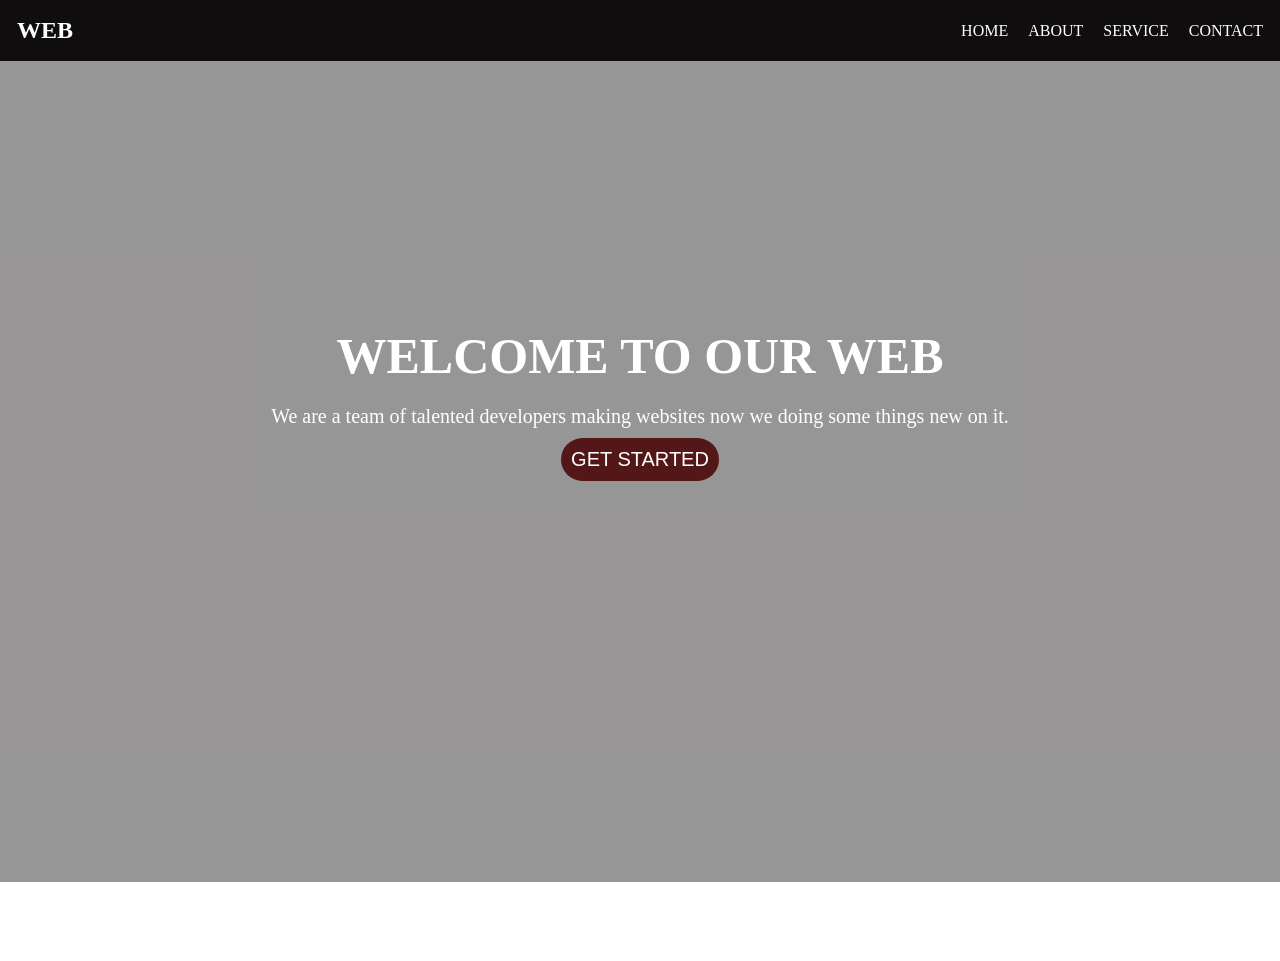
==== index.html @ 24f9a904 "Add files via upload" ====
<!DOCTYPE html>
<html lang="en">
<head>
    <meta charset="UTF-8">
    <meta name="viewport" content="width=device-width, initial-scale=1.0">
    <title>Document</title>
    <link rel="stylesheet" href="./cssstyle.css">
</head>
<body>
    <nav>
           <h1>WEB</h1>
           <div id="link-section">
           <a href="#">HOME</a>
            <a href="#">ABOUT</a>
            <a href="#">SERVICE</a>
            <a href="#">CONTACT</a>
            </div>
    </nav>
    <main>
        <section id="landing-image">
            <article id="content-selection">
                <h1>WELCOME TO OUR WEB</h1>
                <p>We are a team of talented developers making websites now we doing some things new on it.</p>
                <button>GET STARTED</button
            </article>
        </section>
    </main>        
</body>
</html>
---- cssstyle.css ----
*
{
    margin: 0px;
}
nav
{
  background-color: rgb(15, 13, 13);
  justify-content: space-between;
  display: flex;
  padding: 7PX;
}
nav>h1
{
    color: white;
    text-decoration: none;
    padding: 10px;
    font-style: bold;
}
nav>#link-section>a
{
    color: white;
    text-decoration: none;
    padding: 10px;
}
#link-section
{
    color: white;
    display: flex;
    align-items:center; 
}
#landing-image
{
    background-image: url("https://www.celebritycruises.com/blog/content/uploads/2022/01/most-beautiful-mountains-in-the-world-kirkjufell-iceland-1024x580.jpg");
    background-size: cover;
    height: 100vh;
    background-repeat: no-repeat;   
}
#landing-image>#content-selection
{
    text-align: center;
    padding-top: 20%;
    background-color: rgba(49, 46, 46, 0.5); 
    height: 565px;
}
#content-selection>h1
{
    color: white;
    font-size: 50px;
    padding: 10px;
}
#content-selection>p
{
    color: white;
    font-size: 20px;
    padding: 10px;
}
#content-selection>button
{
    color: white;
    padding: 10px;
    font-size: 20px;
    background-color: rgb(83, 23, 23);
    color: white;
    border: none;
    border-radius: 200px;
}
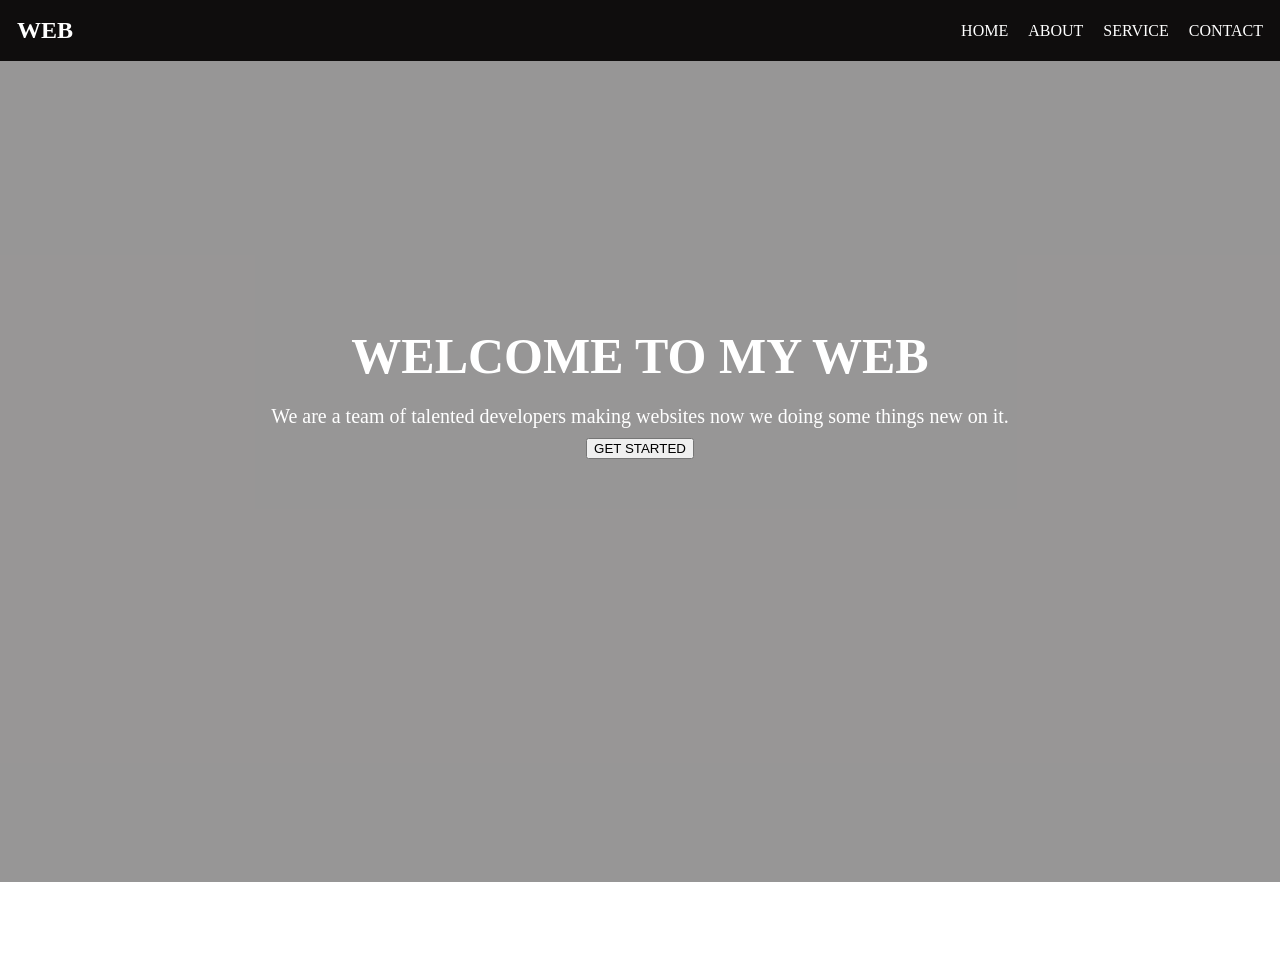
==== commit 63b8d81a: "Update index.html" ====
--- a/index.html
+++ b/index.html
@@ -10,7 +10,7 @@
     <nav>
            <h1>WEB</h1>
            <div id="link-section">
-           <a href="#">HOME</a>
+           <a href="https://www.google.com" target="_blank">HOME</a>
             <a href="#">ABOUT</a>
             <a href="#">SERVICE</a>
             <a href="#">CONTACT</a>
@@ -19,11 +19,12 @@
     <main>
         <section id="landing-image">
             <article id="content-selection">
-                <h1>WELCOME TO OUR WEB</h1>
+                <h1>WELCOME TO MY WEB</h1>
                 <p>We are a team of talented developers making websites now we doing some things new on it.</p>
-                <button>GET STARTED</button
+                <a href="./links.html" class="click-button">
+    <button>GET STARTED</button></a>
             </article>
         </section>
     </main>        
 </body>
-</html>+</html>
